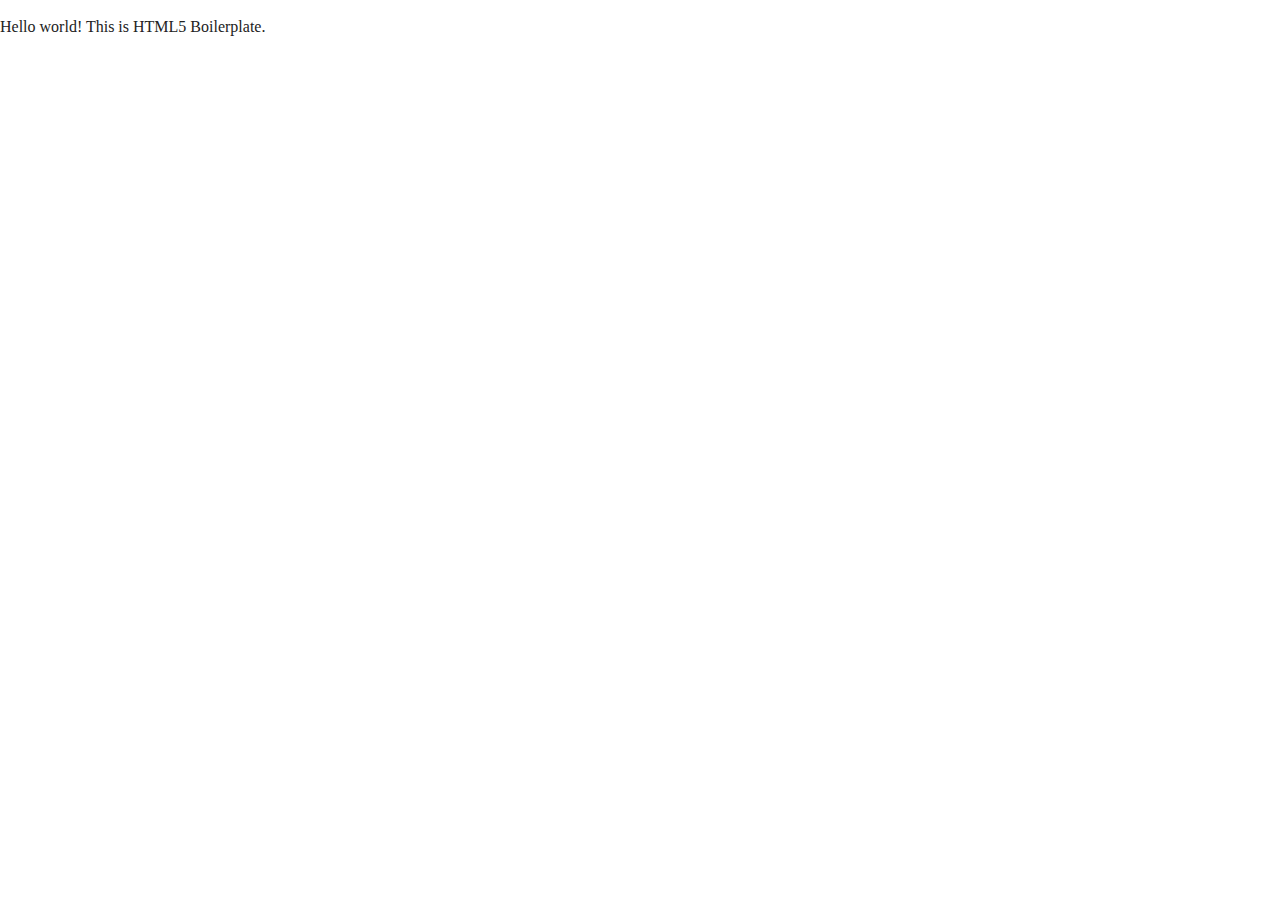
==== index.html @ 2d0ac141 "my site" ====
<!doctype html>
<html class="no-js" lang="">

<head>
  <meta charset="utf-8">
  <title></title>
  <meta name="description" content="">
  <meta name="viewport" content="width=device-width, initial-scale=1">

  <link rel="manifest" href="site.webmanifest">
  <link rel="apple-touch-icon" href="icon.png">
  <!-- Place favicon.ico in the root directory -->

  <link rel="stylesheet" href="css/normalize.css">
  <link rel="stylesheet" href="css/main.css">

  <meta name="theme-color" content="#fafafa">
</head>

<body>
  <!--[if IE]>
    <p class="browserupgrade">You are using an <strong>outdated</strong> browser. Please <a href="https://browsehappy.com/">upgrade your browser</a> to improve your experience and security.</p>
  <![endif]-->

  <!-- Add your site or application content here -->
  <p>Hello world! This is HTML5 Boilerplate.</p>
  <script src="js/vendor/modernizr-3.7.1.min.js"></script>
  <script src="https://code.jquery.com/jquery-3.4.1.min.js" integrity="sha256-CSXorXvZcTkaix6Yvo6HppcZGetbYMGWSFlBw8HfCJo=" crossorigin="anonymous"></script>
  <script>window.jQuery || document.write('<script src="js/vendor/jquery-3.4.1.min.js"><\/script>')</script>
  <script src="js/plugins.js"></script>
  <script src="js/main.js"></script>

  <!-- Google Analytics: change UA-XXXXX-Y to be your site's ID. -->
  <script>
    window.ga = function () { ga.q.push(arguments) }; ga.q = []; ga.l = +new Date;
    ga('create', 'UA-XXXXX-Y', 'auto'); ga('set','transport','beacon'); ga('send', 'pageview')
  </script>
  <script src="https://www.google-analytics.com/analytics.js" async></script>
</body>

</html>
---- css/main.css ----
/*! HTML5 Boilerplate v7.2.0 | MIT License | https://html5boilerplate.com/ */

/* main.css 2.0.0 | MIT License | https://github.com/h5bp/main.css#readme */
/*
 * What follows is the result of much research on cross-browser styling.
 * Credit left inline and big thanks to Nicolas Gallagher, Jonathan Neal,
 * Kroc Camen, and the H5BP dev community and team.
 */

/* ==========================================================================
   Base styles: opinionated defaults
   ========================================================================== */

html {
  color: #222;
  font-size: 1em;
  line-height: 1.4;
}

/*
 * Remove text-shadow in selection highlight:
 * https://twitter.com/miketaylr/status/12228805301
 *
 * Vendor-prefixed and regular ::selection selectors cannot be combined:
 * https://stackoverflow.com/a/16982510/7133471
 *
 * Customize the background color to match your design.
 */

::-moz-selection {
  background: #b3d4fc;
  text-shadow: none;
}

::selection {
  background: #b3d4fc;
  text-shadow: none;
}

/*
 * A better looking default horizontal rule
 */

hr {
  display: block;
  height: 1px;
  border: 0;
  border-top: 1px solid #ccc;
  margin: 1em 0;
  padding: 0;
}

/*
 * Remove the gap between audio, canvas, iframes,
 * images, videos and the bottom of their containers:
 * https://github.com/h5bp/html5-boilerplate/issues/440
 */

audio,
canvas,
iframe,
img,
svg,
video {
  vertical-align: middle;
}

/*
 * Remove default fieldset styles.
 */

fieldset {
  border: 0;
  margin: 0;
  padding: 0;
}

/*
 * Allow only vertical resizing of textareas.
 */

textarea {
  resize: vertical;
}

/* ==========================================================================
   Browser Upgrade Prompt
   ========================================================================== */

.browserupgrade {
  margin: 0.2em 0;
  background: #ccc;
  color: #000;
  padding: 0.2em 0;
}

/* ==========================================================================
   Author's custom styles
   ========================================================================== */

/* ==========================================================================
   Helper classes
   ========================================================================== */

/*
 * Hide visually and from screen readers
 */

.hidden {
  display: none !important;
}

/*
* Hide only visually, but have it available for screen readers:
* https://snook.ca/archives/html_and_css/hiding-content-for-accessibility
*
* 1. For long content, line feeds are not interpreted as spaces and small width
*    causes content to wrap 1 word per line:
*    https://medium.com/@jessebeach/beware-smushed-off-screen-accessible-text-5952a4c2cbfe
*/

.sr-only {
  border: 0;
  clip: rect(0, 0, 0, 0);
  height: 1px;
  margin: -1px;
  overflow: hidden;
  padding: 0;
  position: absolute;
  white-space: nowrap;
  width: 1px;
  /* 1 */
}

/*
* Extends the .sr-only class to allow the element
* to be focusable when navigated to via the keyboard:
* https://www.drupal.org/node/897638
*/

.sr-only.focusable:active,
.sr-only.focusable:focus {
  clip: auto;
  height: auto;
  margin: 0;
  overflow: visible;
  position: static;
  white-space: inherit;
  width: auto;
}

/*
* Hide visually and from screen readers, but maintain layout
*/

.invisible {
  visibility: hidden;
}

/*
* Clearfix: contain floats
*
* For modern browsers
* 1. The space content is one way to avoid an Opera bug when the
*    `contenteditable` attribute is included anywhere else in the document.
*    Otherwise it causes space to appear at the top and bottom of elements
*    that receive the `clearfix` class.
* 2. The use of `table` rather than `block` is only necessary if using
*    `:before` to contain the top-margins of child elements.
*/

.clearfix:before,
.clearfix:after {
  content: " ";
  /* 1 */
  display: table;
  /* 2 */
}

.clearfix:after {
  clear: both;
}

/* ==========================================================================
   EXAMPLE Media Queries for Responsive Design.
   These examples override the primary ('mobile first') styles.
   Modify as content requires.
   ========================================================================== */

@media only screen and (min-width: 35em) {
  /* Style adjustments for viewports that meet the condition */
}

@media print,
  (-webkit-min-device-pixel-ratio: 1.25),
  (min-resolution: 1.25dppx),
  (min-resolution: 120dpi) {
  /* Style adjustments for high resolution devices */
}

/* ==========================================================================
   Print styles.
   Inlined to avoid the additional HTTP request:
   https://www.phpied.com/delay-loading-your-print-css/
   ========================================================================== */

@media print {
  *,
  *:before,
  *:after {
    background: transparent !important;
    color: #000 !important;
    /* Black prints faster */
    -webkit-box-shadow: none !important;
    box-shadow: none !important;
    text-shadow: none !important;
  }
  a,
  a:visited {
    text-decoration: underline;
  }
  a[href]:after {
    content: " (" attr(href) ")";
  }
  abbr[title]:after {
    content: " (" attr(title) ")";
  }
  /*
     * Don't show links that are fragment identifiers,
     * or use the `javascript:` pseudo protocol
     */
  a[href^="#"]:after,
  a[href^="javascript:"]:after {
    content: "";
  }
  pre {
    white-space: pre-wrap !important;
  }
  pre,
  blockquote {
    border: 1px solid #999;
    page-break-inside: avoid;
  }
  /*
     * Printing Tables:
     * https://web.archive.org/web/20180815150934/http://css-discuss.incutio.com/wiki/Printing_Tables
     */
  thead {
    display: table-header-group;
  }
  tr,
  img {
    page-break-inside: avoid;
  }
  p,
  h2,
  h3 {
    orphans: 3;
    widows: 3;
  }
  h2,
  h3 {
    page-break-after: avoid;
  }
}
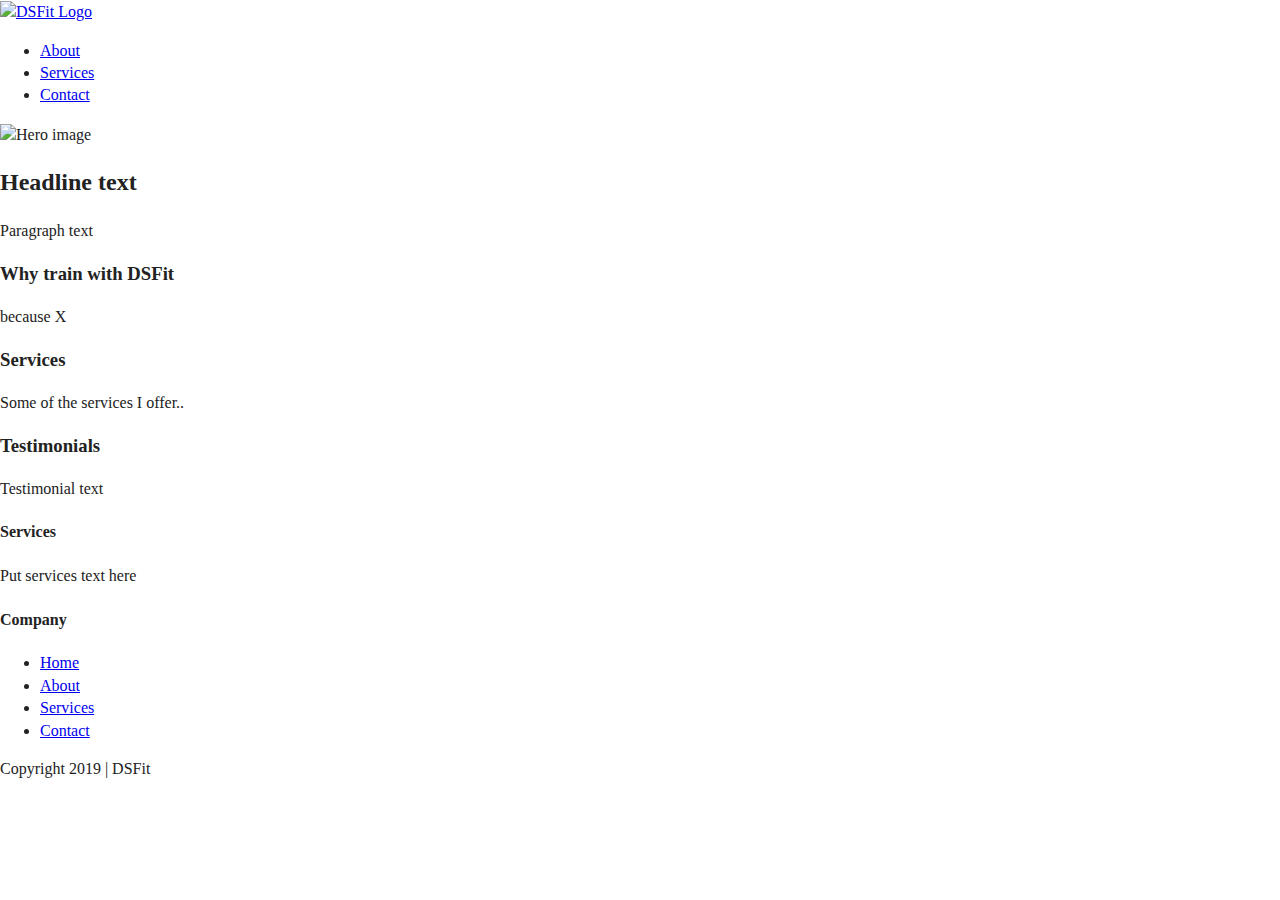
==== commit 7d0d9f15: "skeleton updated index files" ====
--- a/index.html
+++ b/index.html
@@ -3,7 +3,7 @@
 
 <head>
   <meta charset="utf-8">
-  <title></title>
+  <title>DSFit Online and In-Home Personal Training</title>
   <meta name="description" content="">
   <meta name="viewport" content="width=device-width, initial-scale=1">
 
@@ -23,7 +23,75 @@
   <![endif]-->
 
   <!-- Add your site or application content here -->
-  <p>Hello world! This is HTML5 Boilerplate.</p>
+<header>
+  <div class="content-wrapper">
+    <a href="#"><img src="" alt="DSFit Logo"></a>
+    <div class="header-divider">
+      <nav>
+        <ul>
+          <li><a href="about/index.html" target="_blank">About</a></li>
+          <li><a href="services/index.html" target="_blank">Services</a></li>
+          <li><a href="contact/index.html" target="_blank">Contact</a></li>
+        </ul>
+      </nav>
+    </div>
+  </header>
+
+
+
+<main>
+
+  <section class="top-section">
+    <div class="main-image"><img src="" alt="Hero image" /></div>
+      <div class="main-title">
+          <h2>Headline text</h1>
+          <p>Paragraph text</p>
+      </div>
+  </section>
+
+  <section class="bottom-section">
+    <div class="section-one">
+      <h3>Why train with DSFit</h3>
+      <p>because X</p>
+    </div>
+    <div class="section-two">
+      <h3>Services</h3>
+      <p>Some of the services I offer..</p>
+      <!---images go here---->
+    </div>
+    <div class="section-three">
+      <h3>Testimonials</h3>
+      <p>Testimonial text</p>
+      <!---images go here---->
+    </div>
+  <aside>
+  </aside>
+
+</main>
+
+<footer>
+  <div class="content-wrapper">
+    <div class="footer-content">
+      <div class="services">
+        <h4>Services</h4>
+        <p>Put services text here</p>
+      </div> <!--closes services div-->
+        <div class="company">
+          <h4>Company</h4>
+          <ul>
+            <li><a href="index.html" target="_blank">Home</a></li>
+            <li><a href="about/index.html" target="_blank">About</a></li>
+            <li><a href="services/index.html" target="_blank">Services</a></li>
+            <li><a href="contact/index.html" target="_blank">Contact</a></li>
+          </div> <!--closes company div-->
+        </div> <!--closes footer-content-->
+      </div> <!--closes content-wrapper-->
+        <div class="copyright">
+          <p>Copyright 2019 | DSFit</p>
+        </div>
+
+</footer>
+
   <script src="js/vendor/modernizr-3.7.1.min.js"></script>
   <script src="https://code.jquery.com/jquery-3.4.1.min.js" integrity="sha256-CSXorXvZcTkaix6Yvo6HppcZGetbYMGWSFlBw8HfCJo=" crossorigin="anonymous"></script>
   <script>window.jQuery || document.write('<script src="js/vendor/jquery-3.4.1.min.js"><\/script>')</script>
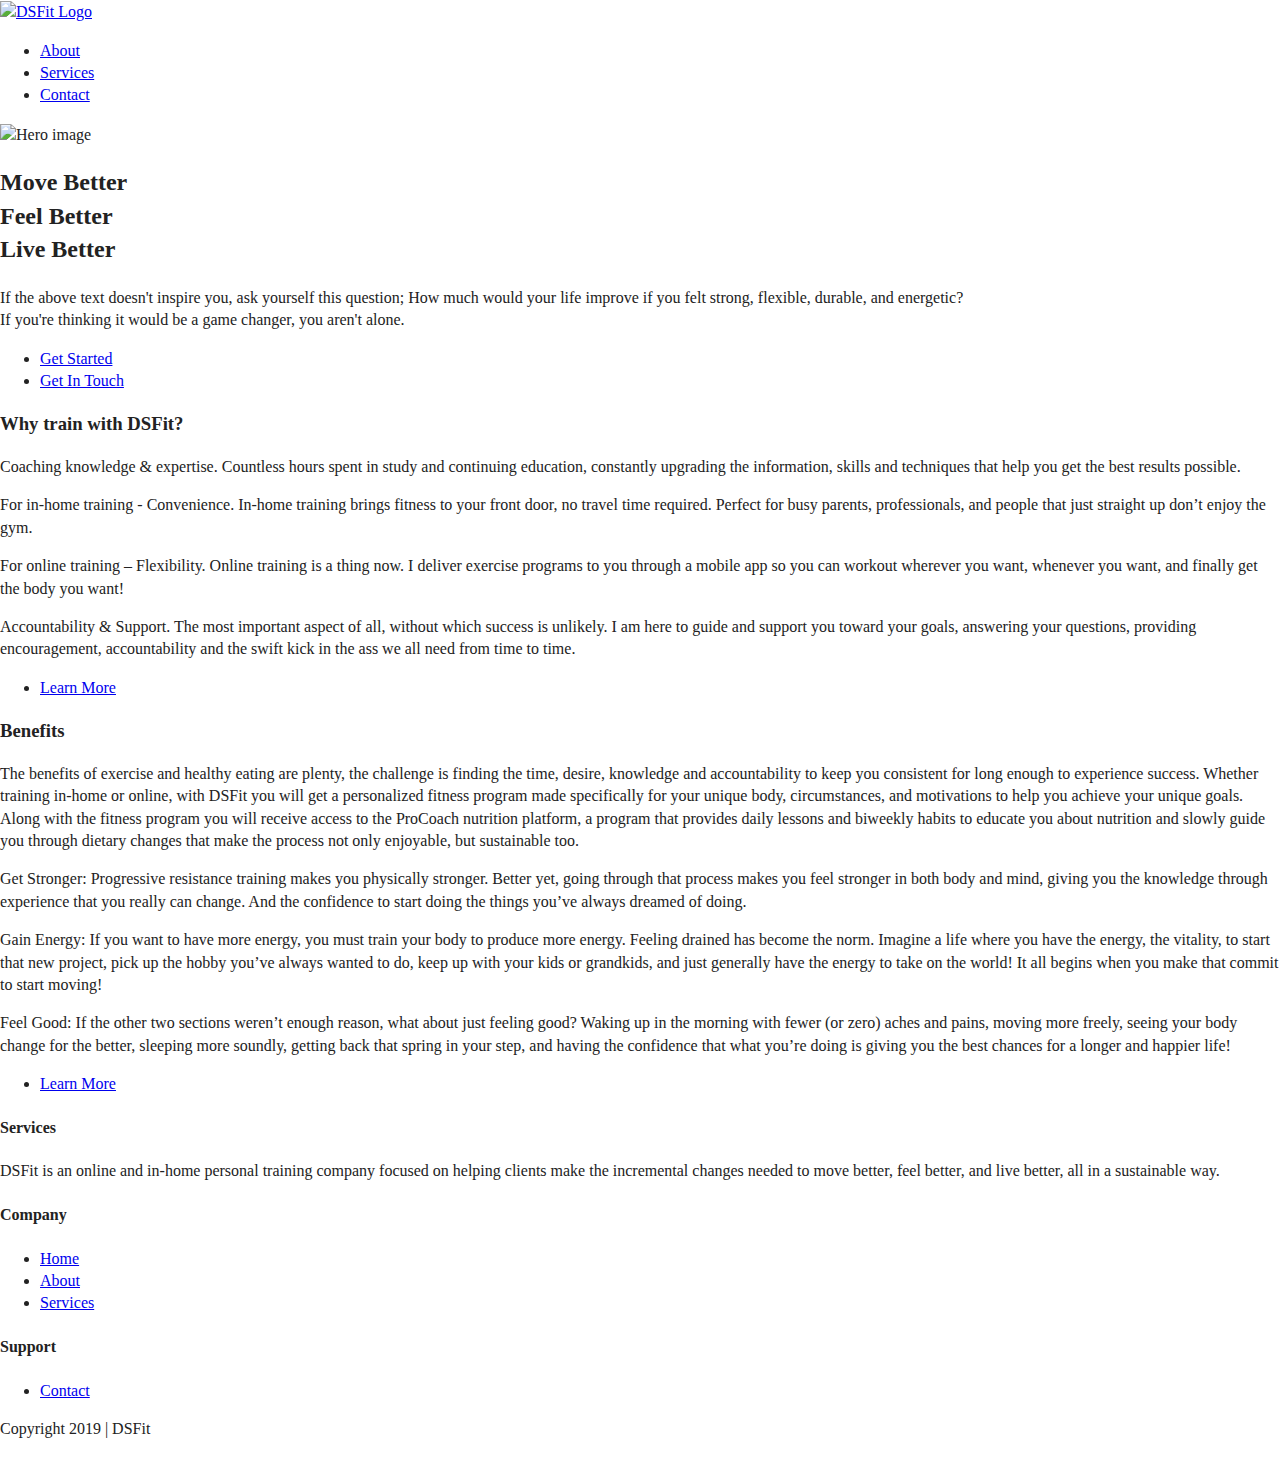
==== commit d3e86c57: "8 of 11 homepage index files" ====
--- a/index.html
+++ b/index.html
@@ -44,26 +44,68 @@
   <section class="top-section">
     <div class="main-image"><img src="" alt="Hero image" /></div>
       <div class="main-title">
-          <h2>Headline text</h1>
-          <p>Paragraph text</p>
+          <h2>Move Better<br>Feel Better<br>Live Better</h2>
+          <p>If the above text doesn't inspire you, ask yourself this question; How much would your life improve if you felt strong, flexible, durable, and energetic?<br>If you're thinking it would be a game changer, you aren't alone.</p>
+            <ul>
+              <li><a href="services/index.html" target="_blank">Get Started</a></li>
+              <li><a href="contact/index.html" target="_blank">Get In Touch</a></li>
+            </ul>
       </div>
   </section>
 
   <section class="bottom-section">
-    <div class="section-one">
-      <h3>Why train with DSFit</h3>
-      <p>because X</p>
+    <div class="features">
+      <h3>Why train with DSFit?</h3>
+        <article>
+          <p class="reason-1-icon"></p>
+          <p class="features-item-description">Coaching knowledge & expertise. Countless hours spent in study and continuing education, constantly upgrading the information, skills and techniques that help you get the best results possible.</p>
+        </article>
+        <article>
+          <p class="reason-2-icon"></p>
+          <p class="features-item-description">For in-home training - Convenience. In-home training brings fitness to your front door, no travel time required. Perfect for busy parents, professionals, and people that just straight up don’t enjoy the gym.</p>
+        </article>
+        <article>
+          <p class="reason-3-icon"></p>
+          <p class="features-item-description">For online training – Flexibility. Online training is a thing now. I deliver exercise programs to you through a mobile app so you can workout wherever you want, whenever you want, and finally get the body you want!</p>
+        </article>
+        <article>
+          <p class="reason-4-icon"></p>
+          <p class="features-item-description">Accountability & Support. The most important aspect of all, without which success is unlikely. I am here to guide and support you toward your goals, answering your questions, providing encouragement, accountability and the swift kick in the ass we all need from time to time.</p>
+        </article>
+        <ul>
+          <li><a href="services/index.html" target="_blank">Learn More</a></li>
+        </ul>
     </div>
-    <div class="section-two">
-      <h3>Services</h3>
-      <p>Some of the services I offer..</p>
+
+    <div class="benefits">
+      <h3>Benefits</h3>
+      <p class="benefit-summary">The benefits of exercise and healthy eating are plenty, the challenge is finding the time, desire, knowledge and accountability to keep you consistent for long enough to experience success. Whether training in-home or online, with DSFit you will get a personalized fitness program made specifically for your unique body, circumstances, and motivations to help you achieve your unique goals. Along with the fitness program you will receive access to the ProCoach nutrition platform, a program that provides daily lessons and biweekly habits to educate you about nutrition and slowly guide you through dietary changes that make the process not only enjoyable, but sustainable too.</p>
+      <article>
+        <p class="benefit-1-icon"></p>
+        <p class="benefits-item-description">Get Stronger: Progressive resistance training makes you physically stronger. Better yet, going through that process makes you feel stronger in both body and mind, giving you the knowledge through experience that you really can change. And the confidence to start doing the things you’ve always dreamed of doing.</p>
+      </article>
+      <article>
+        <p class="benefit-2-icon"></p>
+        <p class="benefits-item-description">Gain Energy: If you want to have more energy, you must train your body to produce more energy. Feeling drained has become the norm. Imagine a life where you have the energy, the vitality, to start that new project, pick up the hobby you’ve always wanted to do, keep up with your kids or grandkids, and just generally have the energy to take on the world! It all begins when you make that commit to start moving!</p>
+      </article>
+      <article>
+        <p class="benefit-3-icon"></p>
+        <p class="benefits-item-description">Feel Good: If the other two sections weren’t enough reason, what about just feeling good? Waking up in the morning with fewer (or zero) aches and pains, moving more freely, seeing your body change for the better, sleeping more soundly, getting back that spring in your step, and having the confidence that what you’re doing is giving you the best chances for a longer and happier life!</p>
+      </article>
+      <ul>
+        <li><a href="services/index.html" target="_blank">Learn More</a></li>
+      </ul>
       <!---images go here---->
     </div>
-    <div class="section-three">
+
+<!---testimonials go below, most structure already coded
+    <div class="testimonials">
       <h3>Testimonials</h3>
       <p>Testimonial text</p>
-      <!---images go here---->
+ just delete the lines above div and below p ---->
+
     </div>
+  </section>
   <aside>
   </aside>
 
@@ -74,7 +116,7 @@
     <div class="footer-content">
       <div class="services">
         <h4>Services</h4>
-        <p>Put services text here</p>
+        <p>DSFit is an online and in-home personal training company focused on helping clients make the incremental changes needed to move better, feel better, and live better, all in a sustainable way.</p>
       </div> <!--closes services div-->
         <div class="company">
           <h4>Company</h4>
@@ -82,8 +124,13 @@
             <li><a href="index.html" target="_blank">Home</a></li>
             <li><a href="about/index.html" target="_blank">About</a></li>
             <li><a href="services/index.html" target="_blank">Services</a></li>
-            <li><a href="contact/index.html" target="_blank">Contact</a></li>
           </div> <!--closes company div-->
+          <div class="support">
+            <h4>Support</h4>
+            <ul>
+              <li><a href="contact/index.html" target="_blank">Contact</a></li>
+            </ul>
+          </div> <!---closes support div-->
         </div> <!--closes footer-content-->
       </div> <!--closes content-wrapper-->
         <div class="copyright">
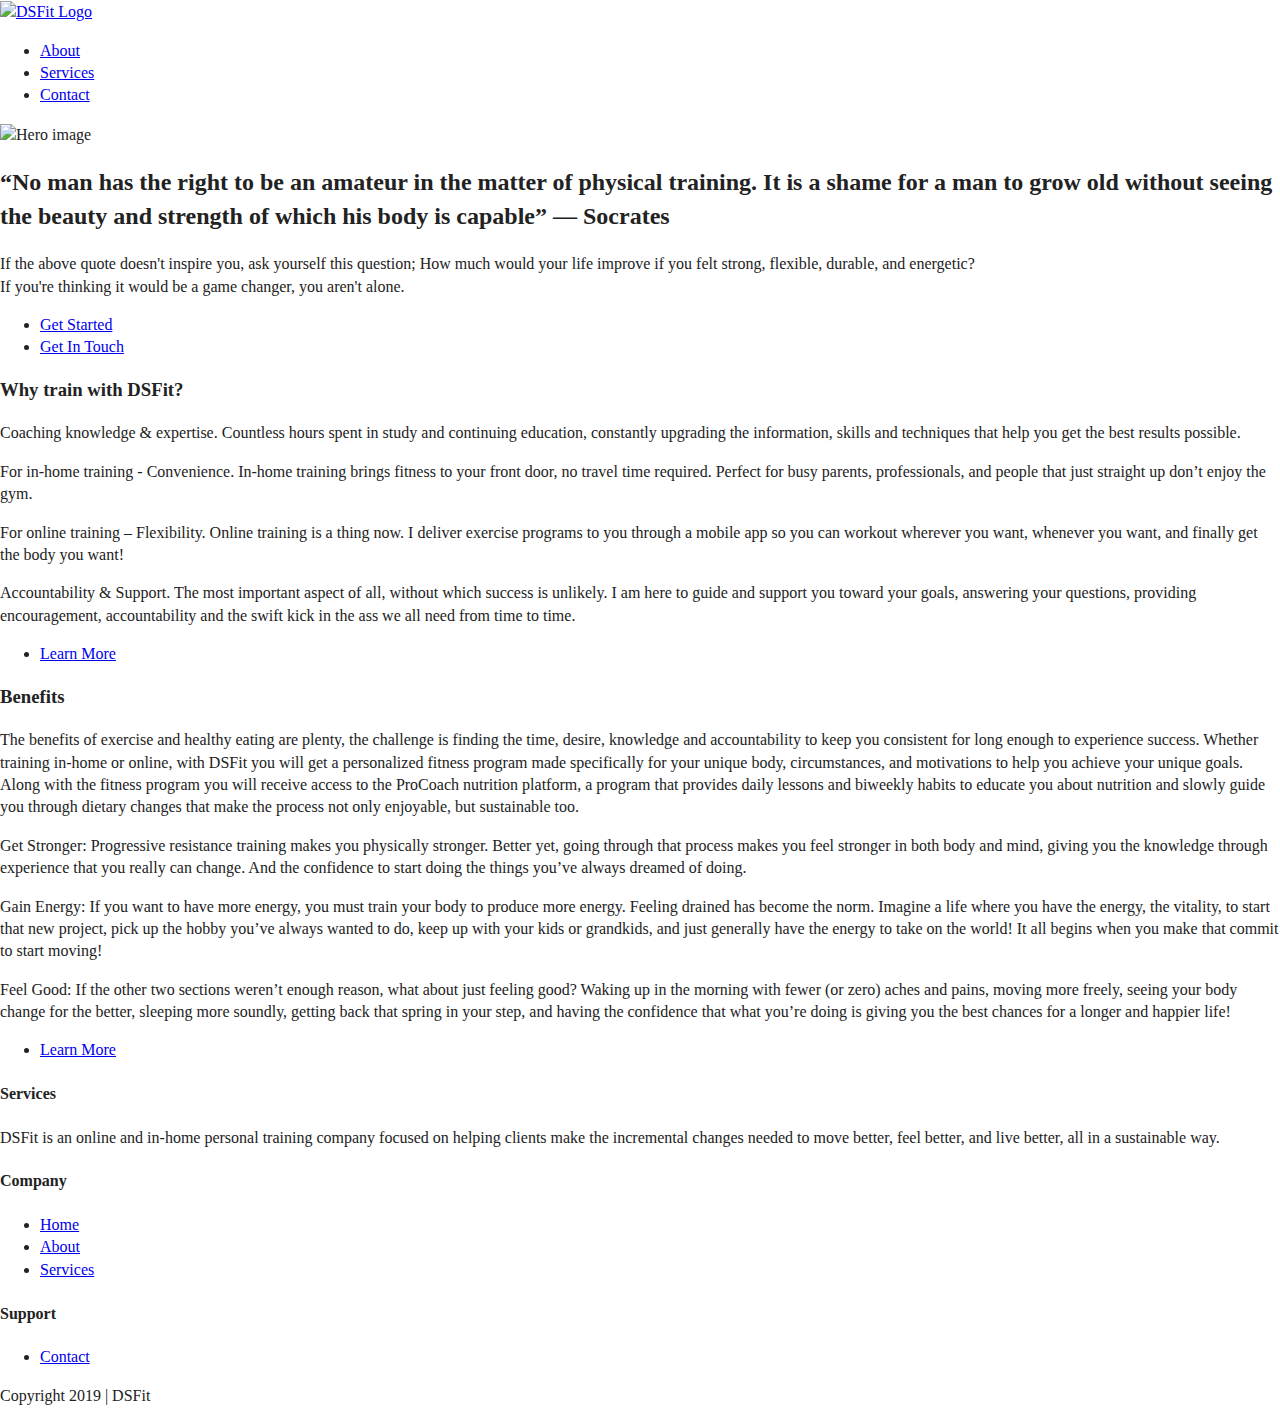
==== commit 27d69cca: "updated about page" ====
--- a/index.html
+++ b/index.html
@@ -44,8 +44,8 @@
   <section class="top-section">
     <div class="main-image"><img src="" alt="Hero image" /></div>
       <div class="main-title">
-          <h2>Move Better<br>Feel Better<br>Live Better</h2>
-          <p>If the above text doesn't inspire you, ask yourself this question; How much would your life improve if you felt strong, flexible, durable, and energetic?<br>If you're thinking it would be a game changer, you aren't alone.</p>
+          <h2>“No man has the right to be an amateur in the matter of physical training. It is a shame for a man to grow old without seeing the beauty and strength of which his body is capable” — Socrates</h2>
+          <p>If the above quote doesn't inspire you, ask yourself this question; How much would your life improve if you felt strong, flexible, durable, and energetic?<br>If you're thinking it would be a game changer, you aren't alone.</p>
             <ul>
               <li><a href="services/index.html" target="_blank">Get Started</a></li>
               <li><a href="contact/index.html" target="_blank">Get In Touch</a></li>
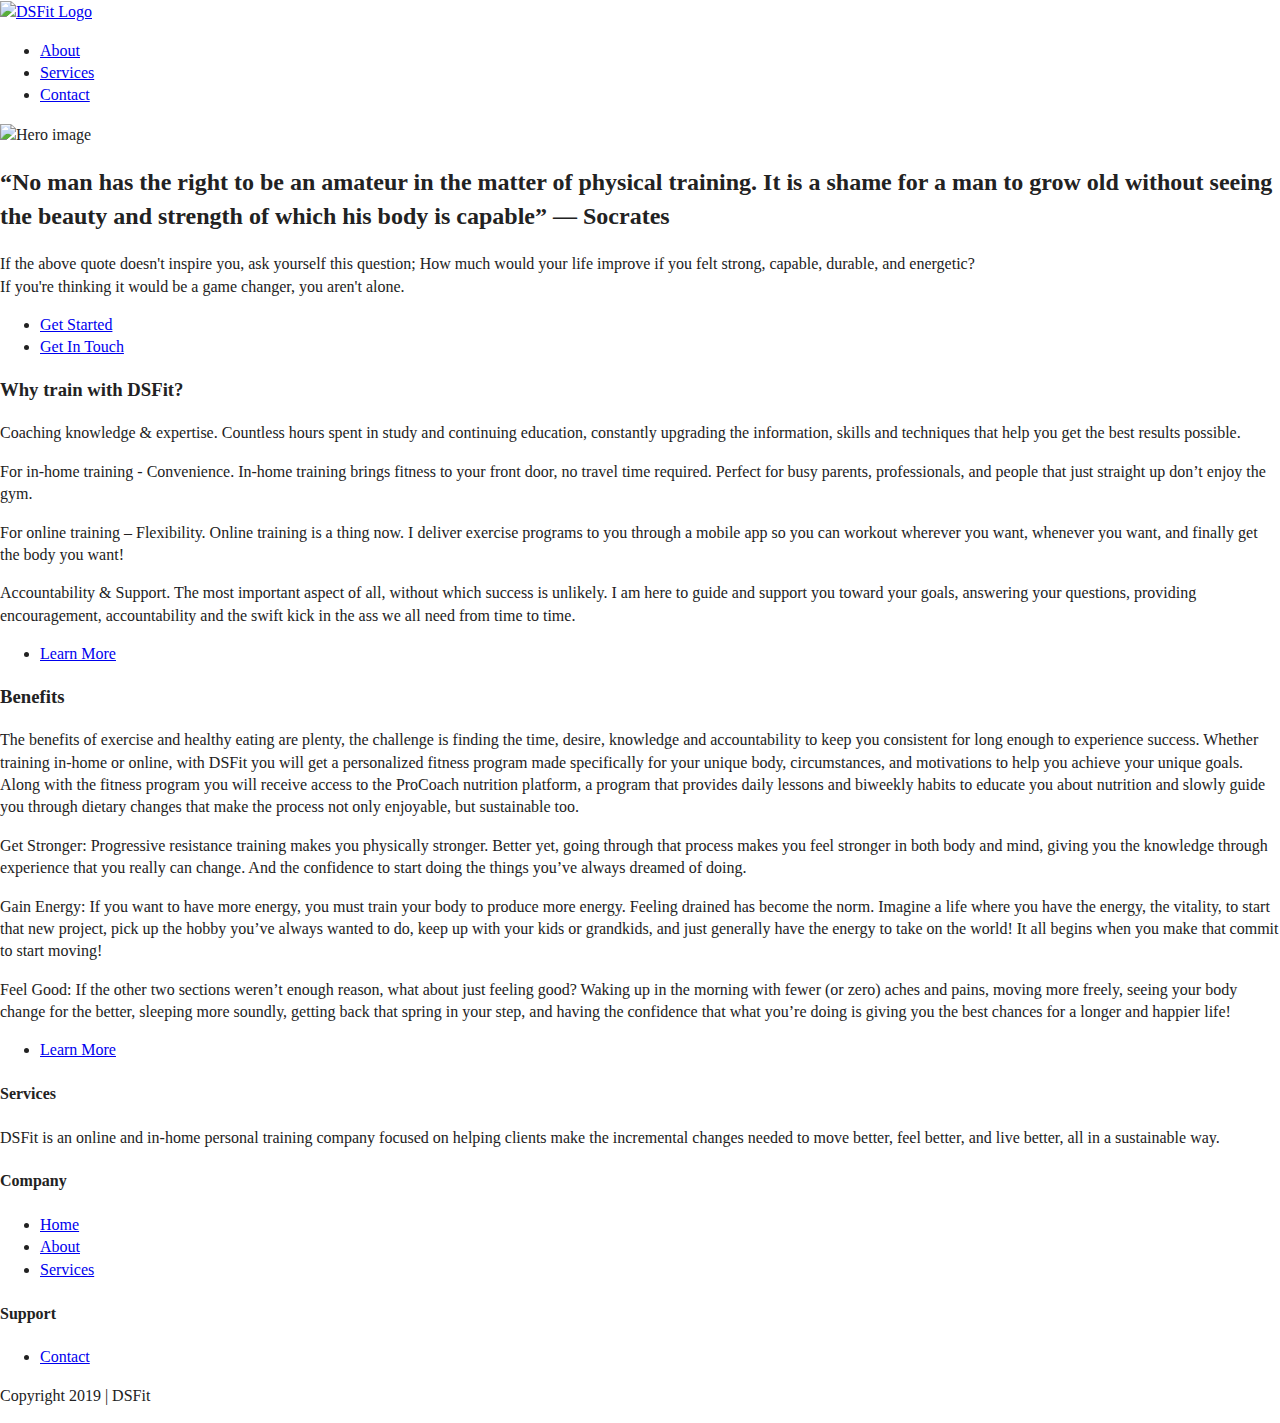
==== commit f01245cd: "updated services page" ====
--- a/index.html
+++ b/index.html
@@ -25,7 +25,7 @@
   <!-- Add your site or application content here -->
 <header>
   <div class="content-wrapper">
-    <a href="#"><img src="" alt="DSFit Logo"></a>
+    <a href="index.html"><img src="" alt="DSFit Logo"></a>
     <div class="header-divider">
       <nav>
         <ul>
@@ -45,7 +45,7 @@
     <div class="main-image"><img src="" alt="Hero image" /></div>
       <div class="main-title">
           <h2>“No man has the right to be an amateur in the matter of physical training. It is a shame for a man to grow old without seeing the beauty and strength of which his body is capable” — Socrates</h2>
-          <p>If the above quote doesn't inspire you, ask yourself this question; How much would your life improve if you felt strong, flexible, durable, and energetic?<br>If you're thinking it would be a game changer, you aren't alone.</p>
+          <p>If the above quote doesn't inspire you, ask yourself this question; How much would your life improve if you felt strong, capable, durable, and energetic?<br>If you're thinking it would be a game changer, you aren't alone.</p>
             <ul>
               <li><a href="services/index.html" target="_blank">Get Started</a></li>
               <li><a href="contact/index.html" target="_blank">Get In Touch</a></li>
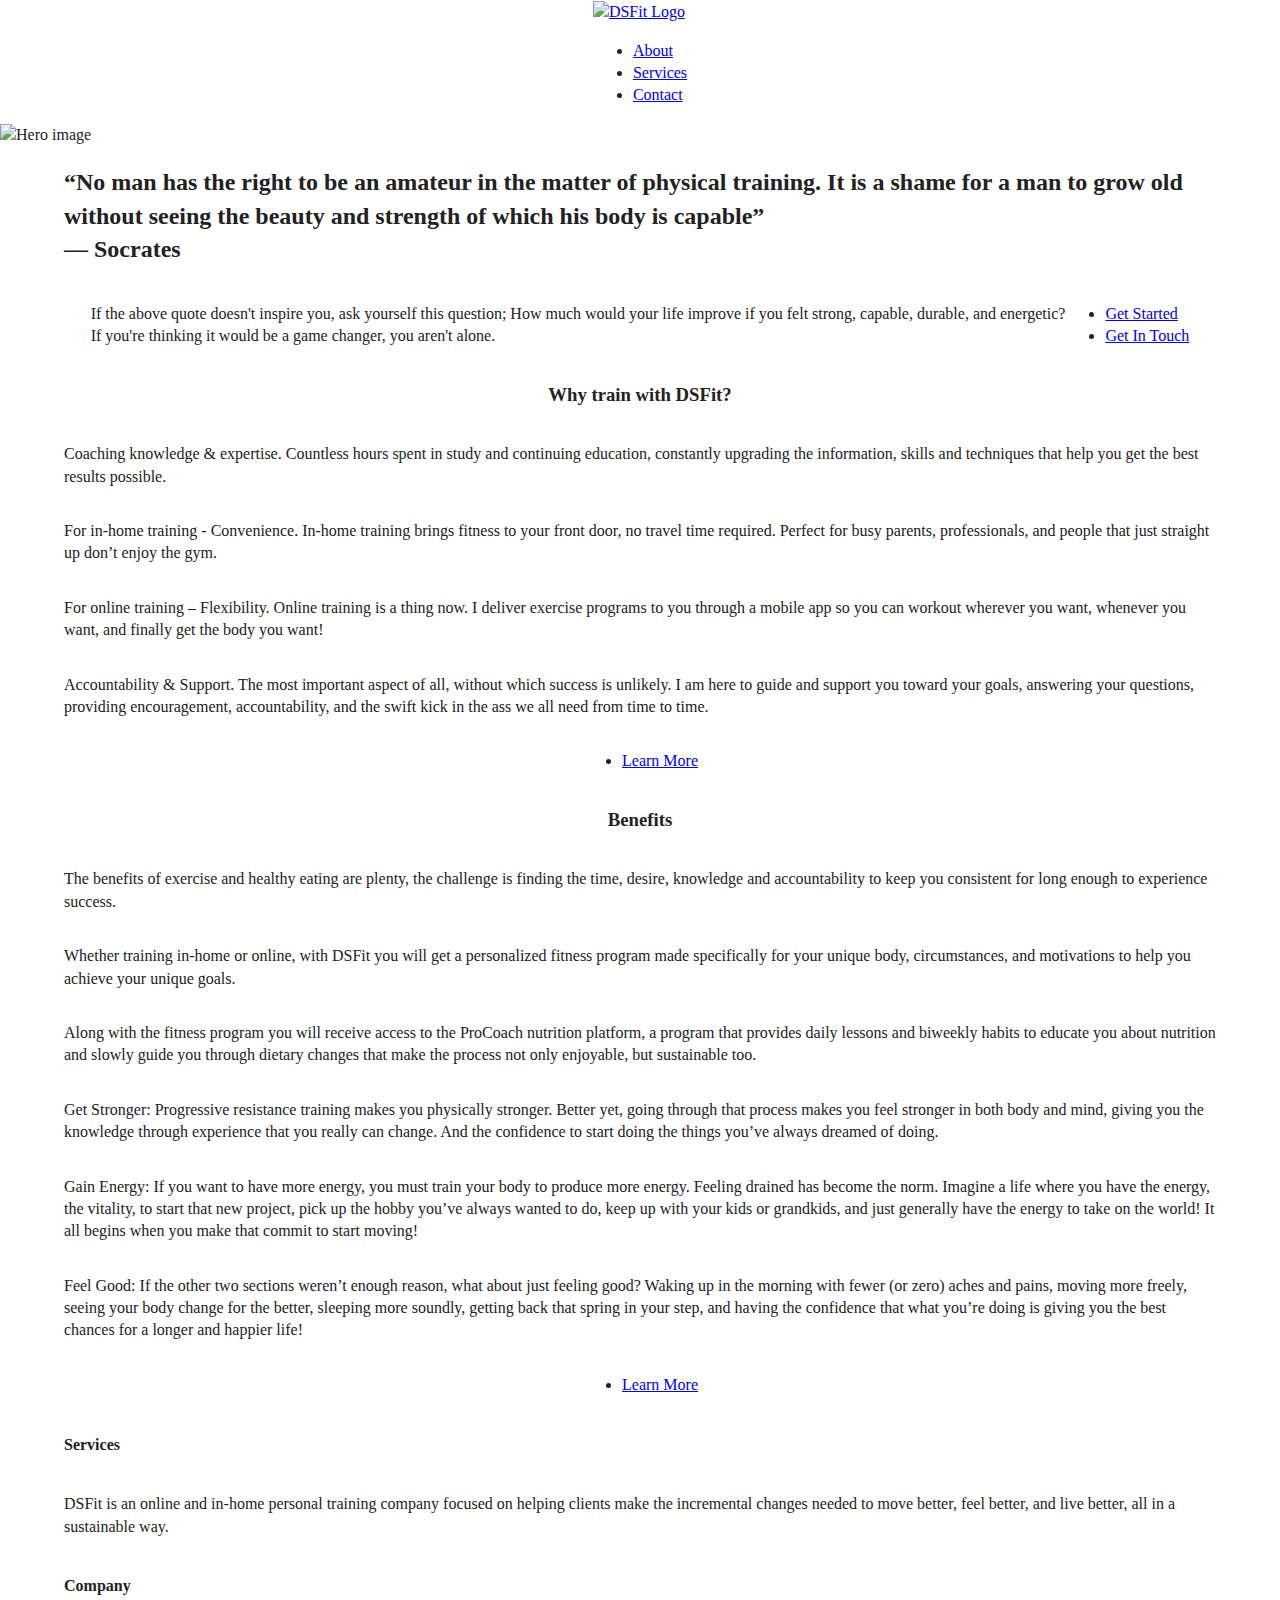
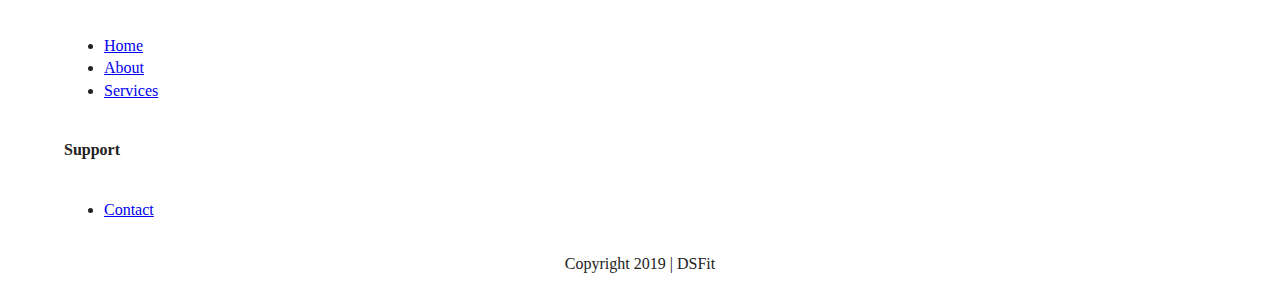
==== commit 7e5cd467: "updated margins, padding" ====
--- a/index.html
+++ b/index.html
@@ -44,7 +44,7 @@
   <section class="top-section">
     <div class="main-image"><img src="" alt="Hero image" /></div>
       <div class="main-title">
-          <h2>“No man has the right to be an amateur in the matter of physical training. It is a shame for a man to grow old without seeing the beauty and strength of which his body is capable” — Socrates</h2>
+          <h2>“No man has the right to be an amateur in the matter of physical training. It is a shame for a man to grow old without seeing the beauty and strength of which his body is capable”<br>— Socrates</h2>
           <p>If the above quote doesn't inspire you, ask yourself this question; How much would your life improve if you felt strong, capable, durable, and energetic?<br>If you're thinking it would be a game changer, you aren't alone.</p>
             <ul>
               <li><a href="services/index.html" target="_blank">Get Started</a></li>
@@ -70,7 +70,7 @@
         </article>
         <article>
           <p class="reason-4-icon"></p>
-          <p class="features-item-description">Accountability & Support. The most important aspect of all, without which success is unlikely. I am here to guide and support you toward your goals, answering your questions, providing encouragement, accountability and the swift kick in the ass we all need from time to time.</p>
+          <p class="features-item-description">Accountability & Support. The most important aspect of all, without which success is unlikely. I am here to guide and support you toward your goals, answering your questions, providing encouragement, accountability, and the swift kick in the ass we all need from time to time.</p>
         </article>
         <ul>
           <li><a href="services/index.html" target="_blank">Learn More</a></li>
@@ -79,7 +79,9 @@
 
     <div class="benefits">
       <h3>Benefits</h3>
-      <p class="benefit-summary">The benefits of exercise and healthy eating are plenty, the challenge is finding the time, desire, knowledge and accountability to keep you consistent for long enough to experience success. Whether training in-home or online, with DSFit you will get a personalized fitness program made specifically for your unique body, circumstances, and motivations to help you achieve your unique goals. Along with the fitness program you will receive access to the ProCoach nutrition platform, a program that provides daily lessons and biweekly habits to educate you about nutrition and slowly guide you through dietary changes that make the process not only enjoyable, but sustainable too.</p>
+      <p class="benefit-summary">The benefits of exercise and healthy eating are plenty, the challenge is finding the time, desire, knowledge and accountability to keep you consistent for long enough to experience success.</p>
+      <p>Whether training in-home or online, with DSFit you will get a personalized fitness program made specifically for your unique body, circumstances, and motivations to help you achieve your unique goals.</p>
+      <p>Along with the fitness program you will receive access to the ProCoach nutrition platform, a program that provides daily lessons and biweekly habits to educate you about nutrition and slowly guide you through dietary changes that make the process not only enjoyable, but sustainable too.</p>
       <article>
         <p class="benefit-1-icon"></p>
         <p class="benefits-item-description">Get Stronger: Progressive resistance training makes you physically stronger. Better yet, going through that process makes you feel stronger in both body and mind, giving you the knowledge through experience that you really can change. And the confidence to start doing the things you’ve always dreamed of doing.</p>
--- a/css/main.css
+++ b/css/main.css
@@ -97,6 +97,110 @@
 /* ==========================================================================
    Author's custom styles
    ========================================================================== */
+
+   /* ---------------- Base header - footer styles ----------*/
+   header, footer {
+
+   }
+
+
+
+   /* ------------------ header styles ------------------*/
+
+   header {
+     display: flex;
+     justify-content: center;
+     align-items: center;
+     flex-flow: row wrap;
+     width: 100%;
+   }
+
+
+
+ /*----------- home page styles ------------*/
+
+ .main-title, .features, .benefits {
+   display: flex;
+   justify-content: center;
+   align-items: center;
+   flex-flow: row wrap;
+   width: 90%;
+   margin: auto;
+ }
+
+
+
+/*--------------- about page styles ---------------*/
+
+.about-top, .about-paragraph, .mission {
+    display: flex;
+    justify-content: center;
+    align-items: center;
+    flex-flow: row wrap;
+    width: 90%;
+    margin: auto;
+}
+
+
+
+/*--------------- services page styles ---------------*/
+
+.services-top, .two-paths-headline, .ideal-in-home, .ideal-online, .expect-in-home, .expect-online, .hybrid-approach {
+  display: flex;
+  justify-content: center;
+  align-items: center;
+  flex-flow: row wrap;
+  width: 90%;
+  margin: auto;
+}
+
+
+
+/*--------------- contact page styles ---------------*/
+
+.contact-top, .contact-form {
+  display: flex;
+  justify-content: center;
+  align-items: center;
+  flex-flow: row wrap;
+  width: 90%;
+  margin: auto;
+}
+
+.contact-form {
+  text-align: center;
+}
+
+
+
+   /*------- footer styles ---------*/
+
+   .services {
+       display: flex;
+       justify-content: flex-start;
+       align-items: center;
+       flex-flow: row wrap;
+       width: 90%;
+       margin: auto;
+   }
+
+   .company, .support {
+       display: flex;
+       justify-content: center;
+       align-items: flex-start;
+       flex-flow: column wrap;
+       width: 90%;
+       margin: auto;
+   }
+
+   .copyright {
+     display: flex;
+     justify-content: center;
+     align-items: center;
+     width: 100%;
+   }
+
+
 
 /* ==========================================================================
    Helper classes
@@ -263,4 +367,3 @@
     page-break-after: avoid;
   }
 }
-
